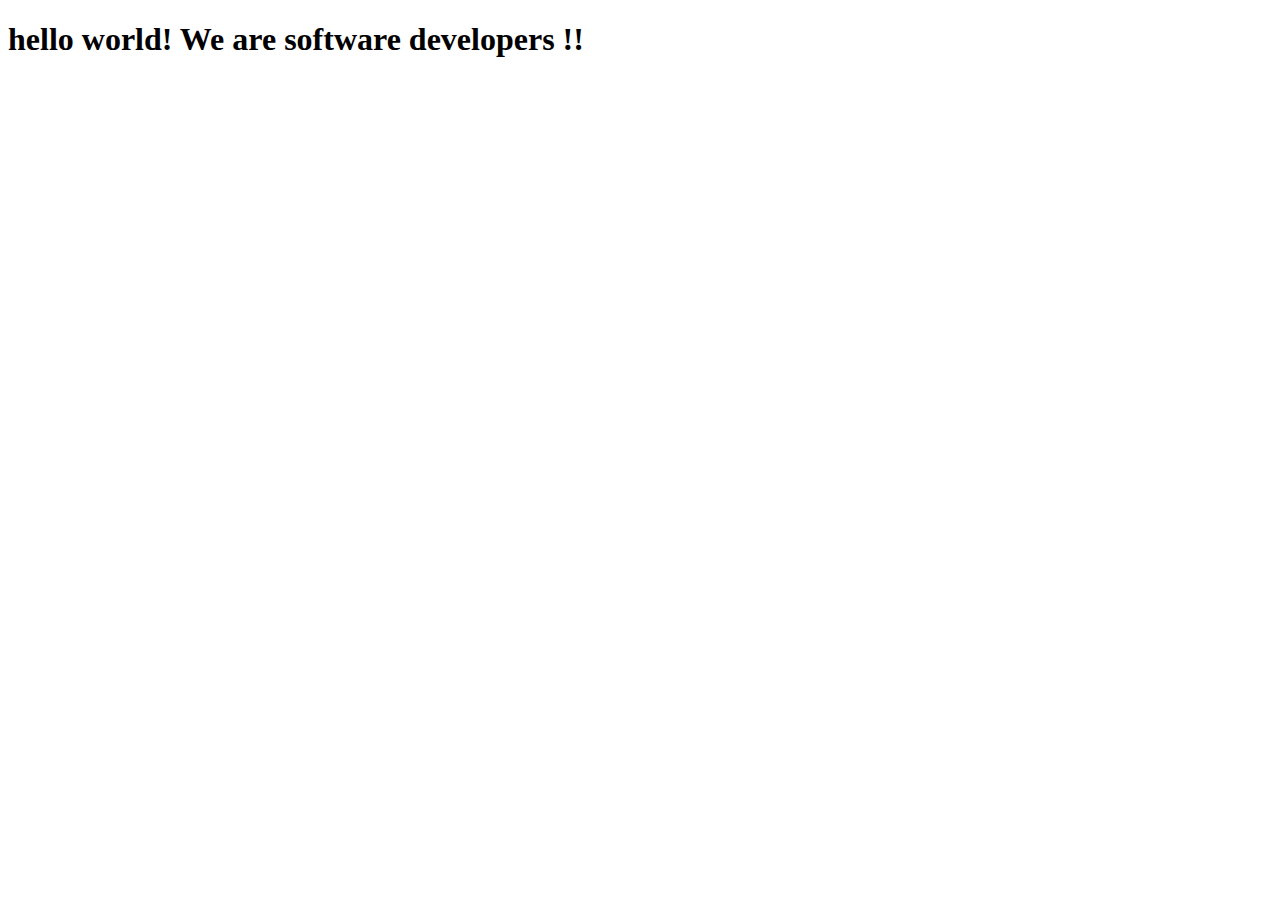
==== fcc-test-suite-template-master/index.html @ 73161b68 "by josphat" ====
<!DOCTYPE html>
<html lang="en">
  <head>
    <meta charset="UTF-8">
    <title>Fork Me! FCC: Test Suite Template</title>
    <link rel="stylesheet" href="css/style.css">
  </head>

  <body>
    <script src="https://cdn.freecodecamp.org/testable-projects-fcc/v1/bundle.js"></script>

   <h1> hello world! We are software developers !!</h1>
    <script  src="js/index.js"></script>
  </body>
</html>
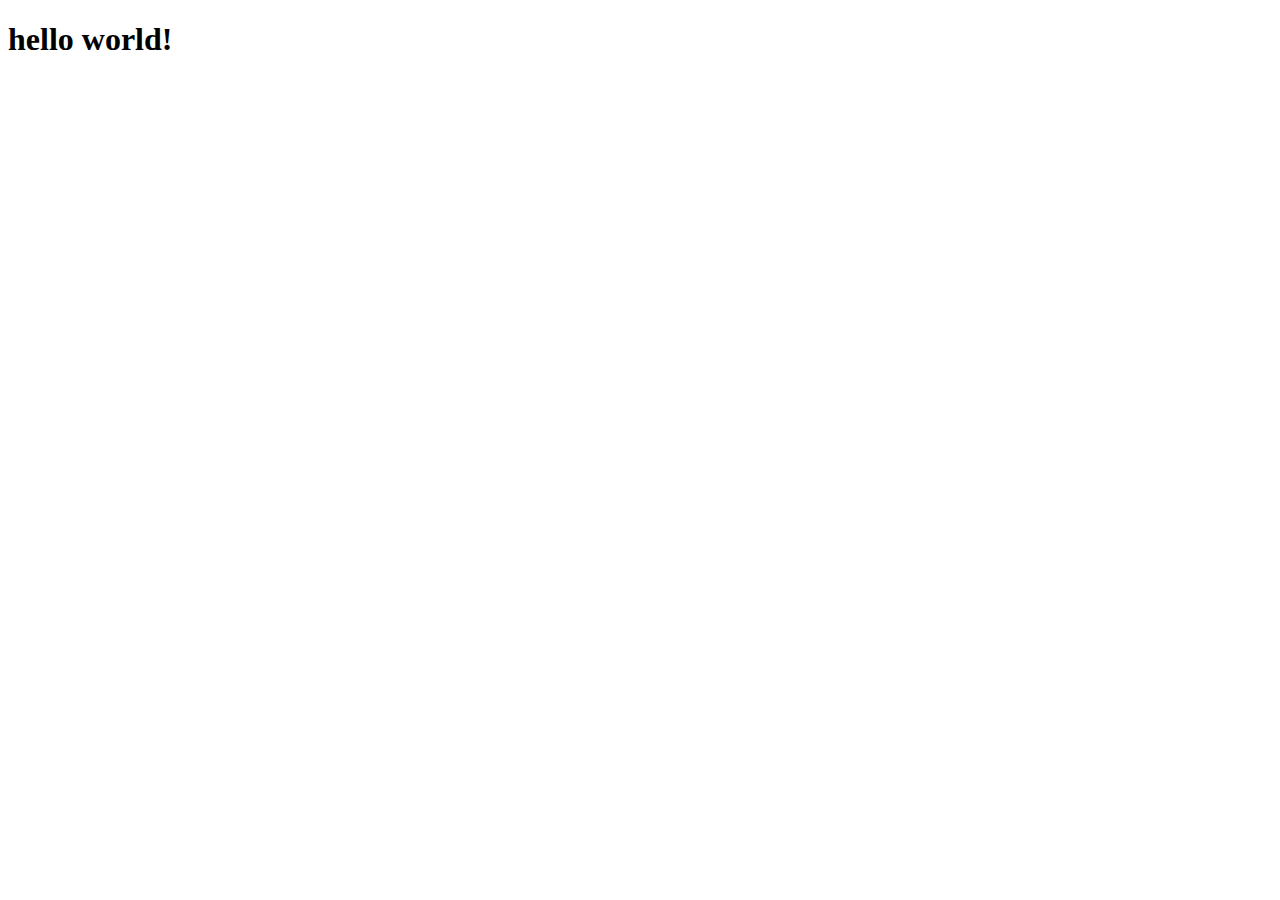
==== commit 25b3c579: "first commit by pamphile" ====
--- a/fcc-test-suite-template-master/index.html
+++ b/fcc-test-suite-template-master/index.html
@@ -9,7 +9,7 @@
   <body>
     <script src="https://cdn.freecodecamp.org/testable-projects-fcc/v1/bundle.js"></script>
 
-   <h1> hello world! We are software developers !!</h1>
+   <h1> hello world!</h1>
     <script  src="js/index.js"></script>
   </body>
 </html>
